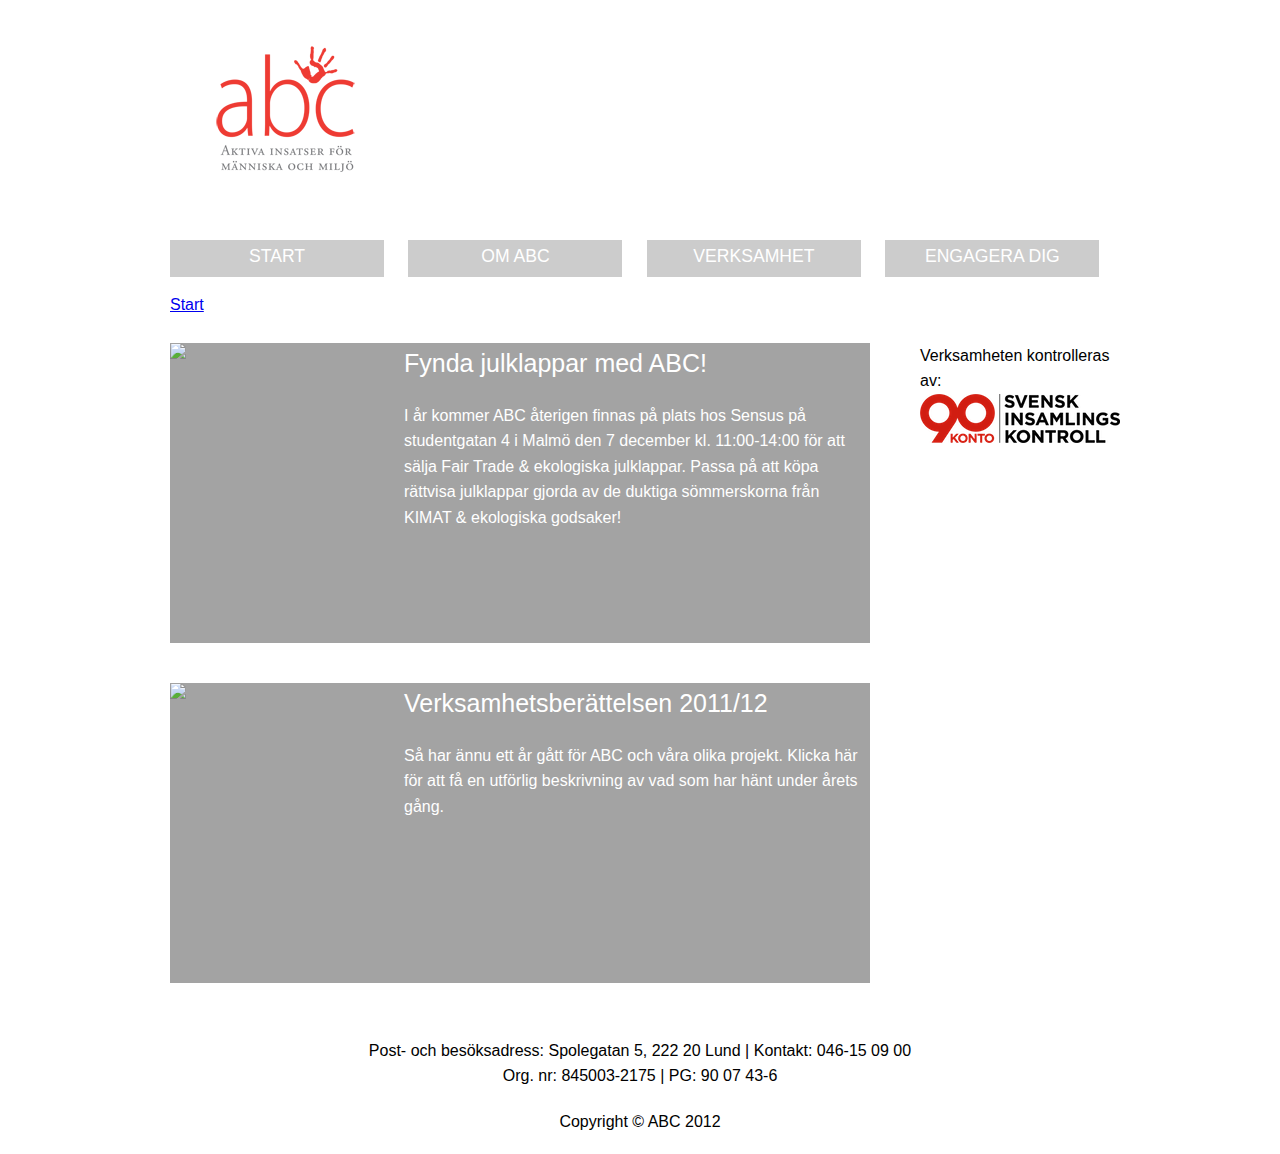
==== index.html @ 97d0c119 "Tvångssubmit.." ====
<!DOCTYPE html PUBLIC "-//W3C//DTD XHTML 1.0 Strict//EN" "http://www.w3.org/TR/xhtml1/DTD/xhtml1-strict.dtd">

<html xmlns="http://www.w3.org/1999/xhtml" dir="ltr" lang="sv-SE">
<head>
    <title>ABC Sweden</title>
    <link rel="stylesheet" type="text/css" media="screen"/>
    <link rel="stylesheet" href="css/reset.css" />
    <link rel="stylesheet" href="css/text.css" />
    <link rel="stylesheet" href="css/960_12_col.css" />
    <link rel="stylesheet" href="css/makeUp.css" />
    <meta http-equiv="Content-Type" content="text/html;charset=utf-8" />
</head>
<body>
    <div class="container_12" id="container">
        <div class="grid_12" id="header">
            <h1>
                <a href="#">
                    <img alt="ABCs logotyp" src="img/ABC_75.png" />
                </a>
            </h1>
        </div> <!-- End header -->

        <div class="grid_12" id="nav">
            <ul>
                <li><a href="index.html">Start</a></li>
                <li><a href="om_abc.html">Om ABC</a></li>
                <li><a href="#">Verksamhet</a></li>
                <li><a href="#">Engagera dig</a></li>
            </ul>
        </div> <!-- End Nav -->
        <div class="grid_12" id="breadcrumbs">
            <a href="index.html">Start</a>
        </div>

        <div class="grid_9" id="leftColumn">
            <h2>Nyheter</h2>
            <div class="news">
                <img src="http://lorempixel.com/g/214/300" alt="Random Picture"/>
                <h3>Fynda julklappar med ABC!</h3>
                <p>I år kommer ABC återigen finnas på plats hos Sensus på studentgatan 4 i Malmö den 7 december kl. 11:00-14:00 för att sälja Fair Trade &amp; ekologiska julklappar. Passa på att köpa rättvisa julklappar gjorda av de duktiga sömmerskorna från KIMAT &amp; ekologiska godsaker!</p>
            </div>
            <div class="news">
                <img src="http://lorempixel.com/g/214/300" alt="Random Picture" />                            
                <h3>Verksamhetsberättelsen 2011/12</h3>
                <p>Så har ännu ett år gått för ABC och våra olika projekt. Klicka här för att få en utförlig beskrivning av vad som har hänt under årets gång.</p>
            </div>
            <div class="clear"></div>
        </div>

        <div class="class_3" id="rightColumn">
            <div>Verksamheten kontrolleras av: <img src="img/90_konto_200.png" alt="Svensk Insamlingskontroll" /></div>
            <div></div>
            <div></div>
        </div>
        <div class="grid_12"  id="footer">
            <p>Post- och besöksadress: Spolegatan 5, 222 20 Lund | Kontakt: 046-15 09 00<br />
            Org. nr: 845003-2175 | PG: 90 07 43-6 </p>
            <p class="copyright">Copyright © ABC 2012</p>
        </div> <!-- End Footer -->

    </div> <!-- End container -->
</body>
</html>
---- css/text.css ----
/*
  960 Grid System ~ Text CSS.
  Learn more ~ http://960.gs/

  Licensed under GPL and MIT.
*/

/* `Basic HTML
----------------------------------------------------------------------------------------------------*/

body {
  font: 16px/1.6 verdana, sans-serif;

}

pre,
code {
  font-family: 'DejaVu Sans Mono', Menlo, Consolas, monospace;
}

hr {
  border: 0 #ccc solid;
  border-top-width: 1px;
  clear: both;
  height: 0;
}

/* `Headings
----------------------------------------------------------------------------------------------------*/
h1, h2, h3, h4, h5, h6{
  font-family: Arial, sans-serif;
  font-weight: normal;
}
.news h3, .news p{
  color: white;
}

h1 {
  font-size: 25px;
}

h2 {
  font-size: 23px;
}

h3 {
  font-size: 25px;
}

h4 {
  font-size: 19px;
}

h5 {
  font-size: 17px;
}

h6 {
  font-size: 15px;
}

/* `Spacing
----------------------------------------------------------------------------------------------------*/

ol {
  list-style: decimal;
}

ul {
  list-style: disc;
}

li {
  margin-left: 30px;
}

p,
dl,
hr,
h1,
h2,
h3,
h4,
h5,
h6,
ol,
ul,
pre,
table,
address,
fieldset,
figure {
  margin-bottom: 20px;
}

/*  breadcrums  */
#breadcrums a:link, #breadcrums a:link{
  font-family: Verdana, sans-serif;
  text-transform: uppercase;
  text-decoration: none;
  font-size: 0.8em;
  color: #AAA;
}

#breadcrums a:hover, #breadcrums a:active{
  text-decoration: underline;
}

/*  news  */
.news a:link, .news a:active{
  background-color: #333;
  font-style: italic;
  text-decoration: none;
  color: white;
}

.news a:link, .news a:active{


}
---- css/960_12_col.css ----
/*
  960 Grid System ~ Core CSS.
  Learn more ~ http://960.gs/

  Licensed under GPL and MIT.
*/

/*
  Forces backgrounds to span full width,
  even if there is horizontal scrolling.
  Increase this if your layout is wider.

  Note: IE6 works fine without this fix.
*/

body {
  min-width: 960px;
}

/* `Container
----------------------------------------------------------------------------------------------------*/

.container_12 {
  margin-left: auto;
  margin-right: auto;
  width: 960px;

}

/* `Grid >> Global
----------------------------------------------------------------------------------------------------*/

.grid_1,
.grid_2,
.grid_3,
.grid_4,
.grid_5,
.grid_6,
.grid_7,
.grid_8,
.grid_9,
.grid_10,
.grid_11,
.grid_12 {
  display: inline;
  float: left;
  margin-left: 10px;
  margin-right: 10px;
}

.push_1, .pull_1,
.push_2, .pull_2,
.push_3, .pull_3,
.push_4, .pull_4,
.push_5, .pull_5,
.push_6, .pull_6,
.push_7, .pull_7,
.push_8, .pull_8,
.push_9, .pull_9,
.push_10, .pull_10,
.push_11, .pull_11 {
  position: relative;
}

/* `Grid >> Children (Alpha ~ First, Omega ~ Last)
----------------------------------------------------------------------------------------------------*/

.alpha {
  margin-left: 0;
}

.omega {
  margin-right: 0;
}

/* `Grid >> 12 Columns
----------------------------------------------------------------------------------------------------*/

.container_12 .grid_1 {
  width: 60px;
}

.container_12 .grid_2 {
  width: 140px;
}

.container_12 .grid_3 {
  width: 220px;
}

.container_12 .grid_4 {
  width: 300px;
}

.container_12 .grid_5 {
  width: 380px;
}

.container_12 .grid_6 {
  width: 460px;
}

.container_12 .grid_7 {
  width: 540px;
}

.container_12 .grid_8 {
  width: 620px;
}

.container_12 .grid_9 {
  width: 700px;
}

.container_12 .grid_10 {
  width: 780px;
}

.container_12 .grid_11 {
  width: 860px;
}

.container_12 .grid_12 {
  width: 940px;
}

/* `Prefix Extra Space >> 12 Columns
----------------------------------------------------------------------------------------------------*/

.container_12 .prefix_1 {
  padding-left: 80px;
}

.container_12 .prefix_2 {
  padding-left: 160px;
}

.container_12 .prefix_3 {
  padding-left: 240px;
}

.container_12 .prefix_4 {
  padding-left: 320px;
}

.container_12 .prefix_5 {
  padding-left: 400px;
}

.container_12 .prefix_6 {
  padding-left: 480px;
}

.container_12 .prefix_7 {
  padding-left: 560px;
}

.container_12 .prefix_8 {
  padding-left: 640px;
}

.container_12 .prefix_9 {
  padding-left: 720px;
}

.container_12 .prefix_10 {
  padding-left: 800px;
}

.container_12 .prefix_11 {
  padding-left: 880px;
}

/* `Suffix Extra Space >> 12 Columns
----------------------------------------------------------------------------------------------------*/

.container_12 .suffix_1 {
  padding-right: 80px;
}

.container_12 .suffix_2 {
  padding-right: 160px;
}

.container_12 .suffix_3 {
  padding-right: 240px;
}

.container_12 .suffix_4 {
  padding-right: 320px;
}

.container_12 .suffix_5 {
  padding-right: 400px;
}

.container_12 .suffix_6 {
  padding-right: 480px;
}

.container_12 .suffix_7 {
  padding-right: 560px;
}

.container_12 .suffix_8 {
  padding-right: 640px;
}

.container_12 .suffix_9 {
  padding-right: 720px;
}

.container_12 .suffix_10 {
  padding-right: 800px;
}

.container_12 .suffix_11 {
  padding-right: 880px;
}

/* `Push Space >> 12 Columns
----------------------------------------------------------------------------------------------------*/

.container_12 .push_1 {
  left: 80px;
}

.container_12 .push_2 {
  left: 160px;
}

.container_12 .push_3 {
  left: 240px;
}

.container_12 .push_4 {
  left: 320px;
}

.container_12 .push_5 {
  left: 400px;
}

.container_12 .push_6 {
  left: 480px;
}

.container_12 .push_7 {
  left: 560px;
}

.container_12 .push_8 {
  left: 640px;
}

.container_12 .push_9 {
  left: 720px;
}

.container_12 .push_10 {
  left: 800px;
}

.container_12 .push_11 {
  left: 880px;
}

/* `Pull Space >> 12 Columns
----------------------------------------------------------------------------------------------------*/

.container_12 .pull_1 {
  left: -80px;
}

.container_12 .pull_2 {
  left: -160px;
}

.container_12 .pull_3 {
  left: -240px;
}

.container_12 .pull_4 {
  left: -320px;
}

.container_12 .pull_5 {
  left: -400px;
}

.container_12 .pull_6 {
  left: -480px;
}

.container_12 .pull_7 {
  left: -560px;
}

.container_12 .pull_8 {
  left: -640px;
}

.container_12 .pull_9 {
  left: -720px;
}

.container_12 .pull_10 {
  left: -800px;
}

.container_12 .pull_11 {
  left: -880px;
}

/* `Clear Floated Elements
----------------------------------------------------------------------------------------------------*/

/* http://sonspring.com/journal/clearing-floats */

.clear {
  clear: both;
  display: block;
  overflow: hidden;
  visibility: hidden;
  width: 0;
  height: 0;
}

/* http://www.yuiblog.com/blog/2010/09/27/clearfix-reloaded-overflowhidden-demystified */

.clearfix:before,
.clearfix:after,
.container_12:before,
.container_12:after {
  content: '.';
  display: block;
  overflow: hidden;
  visibility: hidden;
  font-size: 0;
  line-height: 0;
  width: 0;
  height: 0;
}

.clearfix:after,
.container_12:after {
  clear: both;
}

/*
  The following zoom:1 rule is specifically for IE6 + IE7.
  Move to separate stylesheet if invalid CSS is a problem.
*/

.clearfix,
.container_12 {
  zoom: 1;
}
---- css/makeUp.css ----
/*

	Informania

*/

#container, #header, #content, #nav, #breadcrums, #leftColumn, #rightColumn, #footer{
	/*border: 1px dashed gray;*/
}

/*	Header	*/

#header h1 a img{
	height: 180px;
	margin: 20px;
}
/*	Navigation	*/

#nav ul{
	margin: 0;
	padding: 0;
}

#nav ul li{
	display: inline-block;
	margin: 0;
	width: 214px;
	margin: 0 10px;
	text-align: center;
}

#nav ul li:first-of-type{
	margin: 0 10px 0 0;
}

#nav ul li:last-of-type{
	margin: 0 0 0 10px;
}

#nav ul li a{
	font-family: Helvetica, Arial, sans-serif;
	display: block;
	height: 30px;
	color: white;
	text-decoration: none;
	text-transform: uppercase;
	font-size: 1.1em;
	line-height: 1.1em;
	padding: 7px 0 0 0;
}

#nav ul li a:link, #nav ul li a:visited{
	background-color: #CCC;
}

#nav ul li a:hover, #nav ul li a:active{
	background-color: #AAA;
}

/*  Breadcrumbs     */
div#breadcrumbs {
    margin: 15px 0 25px 0;
    padding-left: 10px;
}
/*	News	*/
#leftColumn h2{
	display: none;
}

.news{
	background-color: #a3a3a3;
	height: 300px;
	margin: 0 0 40px 0;
}

.news img{
	display: block;
	height: 100%;
	width: 214px;
	float: left;
	margin: 0 20px 0 0;
}

.clear{
	clear: both;
}

/*	right column	*/
#rightColumn{
	float:right;
}
#rightColumn div{
/*	background-color: #E6E6E6; */
	width: 200px;
	height: 150px;
	margin: 0 0 10px 0;
}
    div#nitti {
        height: 51px;
    }
        #nitti img {
            width: 100%;
        }

    div#contact {
        height: 210px;
        font-size: 15px;
    }
        div#contact h3 {
            margin-bottom: 5px;
        }

    span#rightLinks div {
        height: 70px;
        text-align: center;
        font-size: 22px;
    }


/*  Footer      */
div#footer {
    text-align: center;
    margin-top: 15px;
}
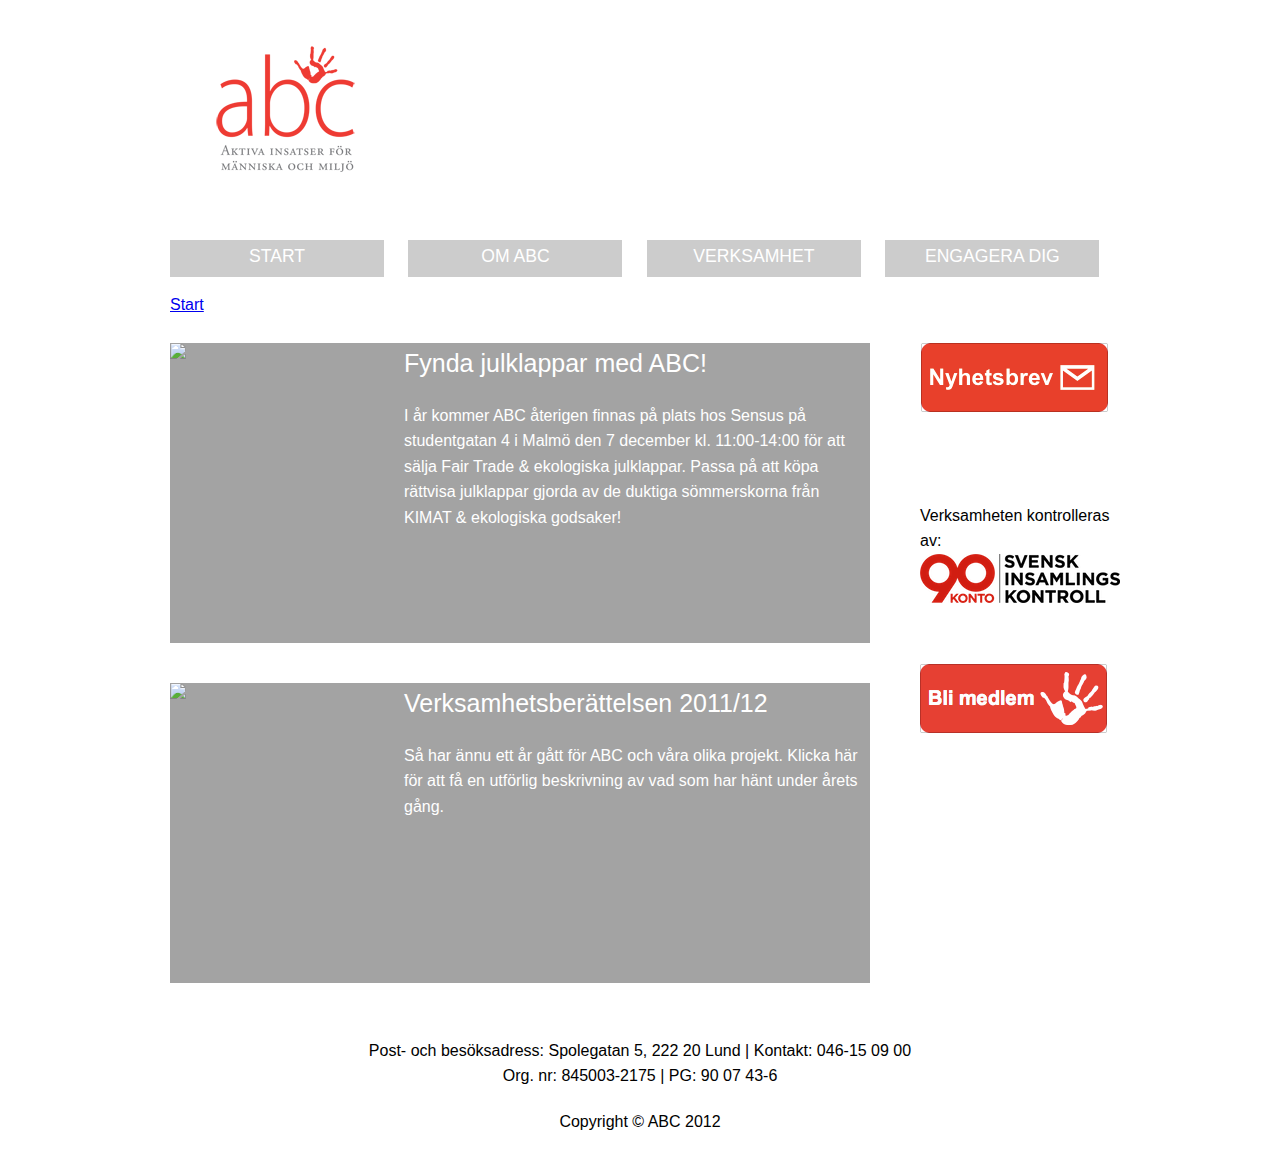
==== commit b5e5833e: "Added: Nyhetsbrev and Bli medlem spots." ====
--- a/index.html
+++ b/index.html
@@ -49,9 +49,9 @@
         </div>
 
         <div class="class_3" id="rightColumn">
+            <div><img src="img/nyhetsbrev.png" alt="Nyhetsbrev" /></div>
             <div>Verksamheten kontrolleras av: <img src="img/90_konto_200.png" alt="Svensk Insamlingskontroll" /></div>
-            <div></div>
-            <div></div>
+            <div><img src="img/bliMedlem.png" alt="Bli medlem!" /></div>
         </div>
         <div class="grid_12"  id="footer">
             <p>Post- och besöksadress: Spolegatan 5, 222 20 Lund | Kontakt: 046-15 09 00<br />
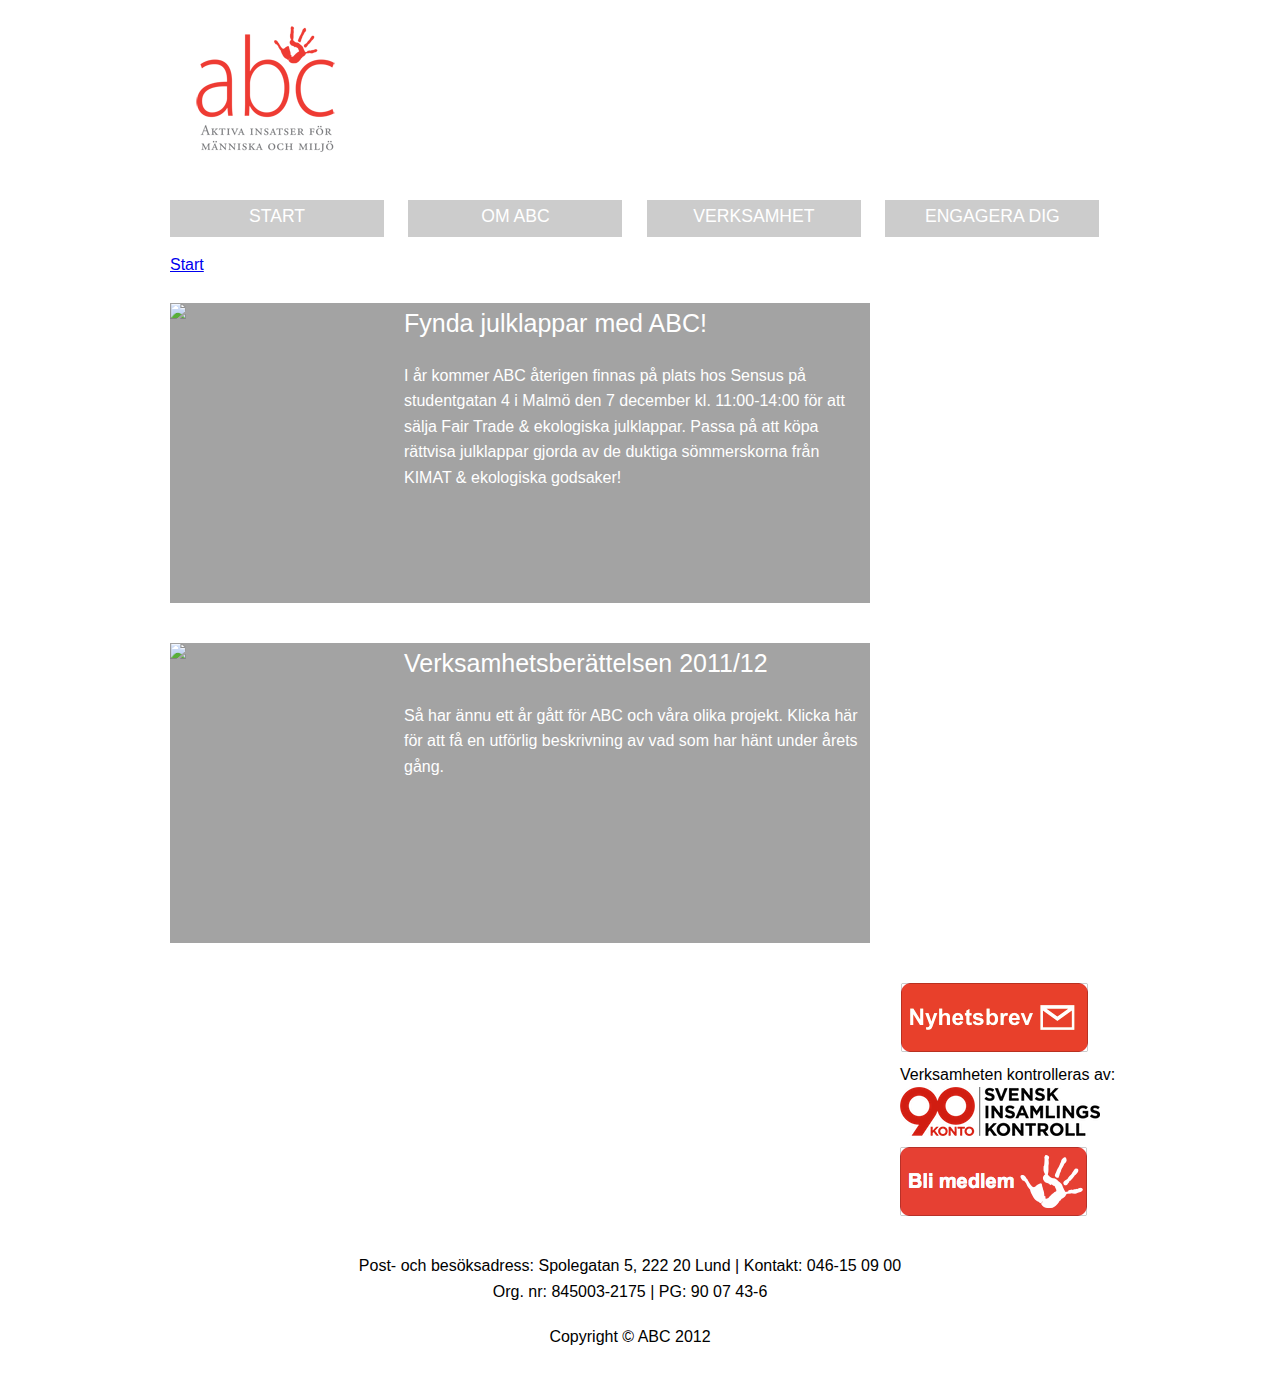
==== commit 55e93653: "Fix: width and gutter for rightColumn" ====
--- a/index.html
+++ b/index.html
@@ -25,7 +25,7 @@
             <ul>
                 <li><a href="index.html">Start</a></li>
                 <li><a href="om_abc.html">Om ABC</a></li>
-                <li><a href="#">Verksamhet</a></li>
+                <li><a href="verksamhet.html">Verksamhet</a></li>
                 <li><a href="#">Engagera dig</a></li>
             </ul>
         </div> <!-- End Nav -->
@@ -49,6 +49,7 @@
         </div>
 
         <div class="class_3" id="rightColumn">
+        <div class="grid_3" id="rightColumn">
             <div><img src="img/nyhetsbrev.png" alt="Nyhetsbrev" /></div>
             <div>Verksamheten kontrolleras av: <img src="img/90_konto_200.png" alt="Svensk Insamlingskontroll" /></div>
             <div><img src="img/bliMedlem.png" alt="Bli medlem!" /></div>
--- a/css/makeUp.css
+++ b/css/makeUp.css
@@ -12,7 +12,6 @@
 
 #header h1 a img{
 	height: 180px;
-	margin: 20px;
 }
 /*	Navigation	*/
 
@@ -90,9 +89,6 @@
 	float:right;
 }
 #rightColumn div{
-/*	background-color: #E6E6E6; */
-	width: 200px;
-	height: 150px;
 	margin: 0 0 10px 0;
 }
     div#nitti {
@@ -116,6 +112,17 @@
         font-size: 22px;
     }
 
+   #rightColumn #cal .calEntry{
+   	background-color: #333;
+   	height: 30px;
+   }
+
+/*	sponsors	*/
+#sponsors {
+	background-color: #333;
+	height: 200px;
+}
+
 
 /*  Footer      */
 div#footer {
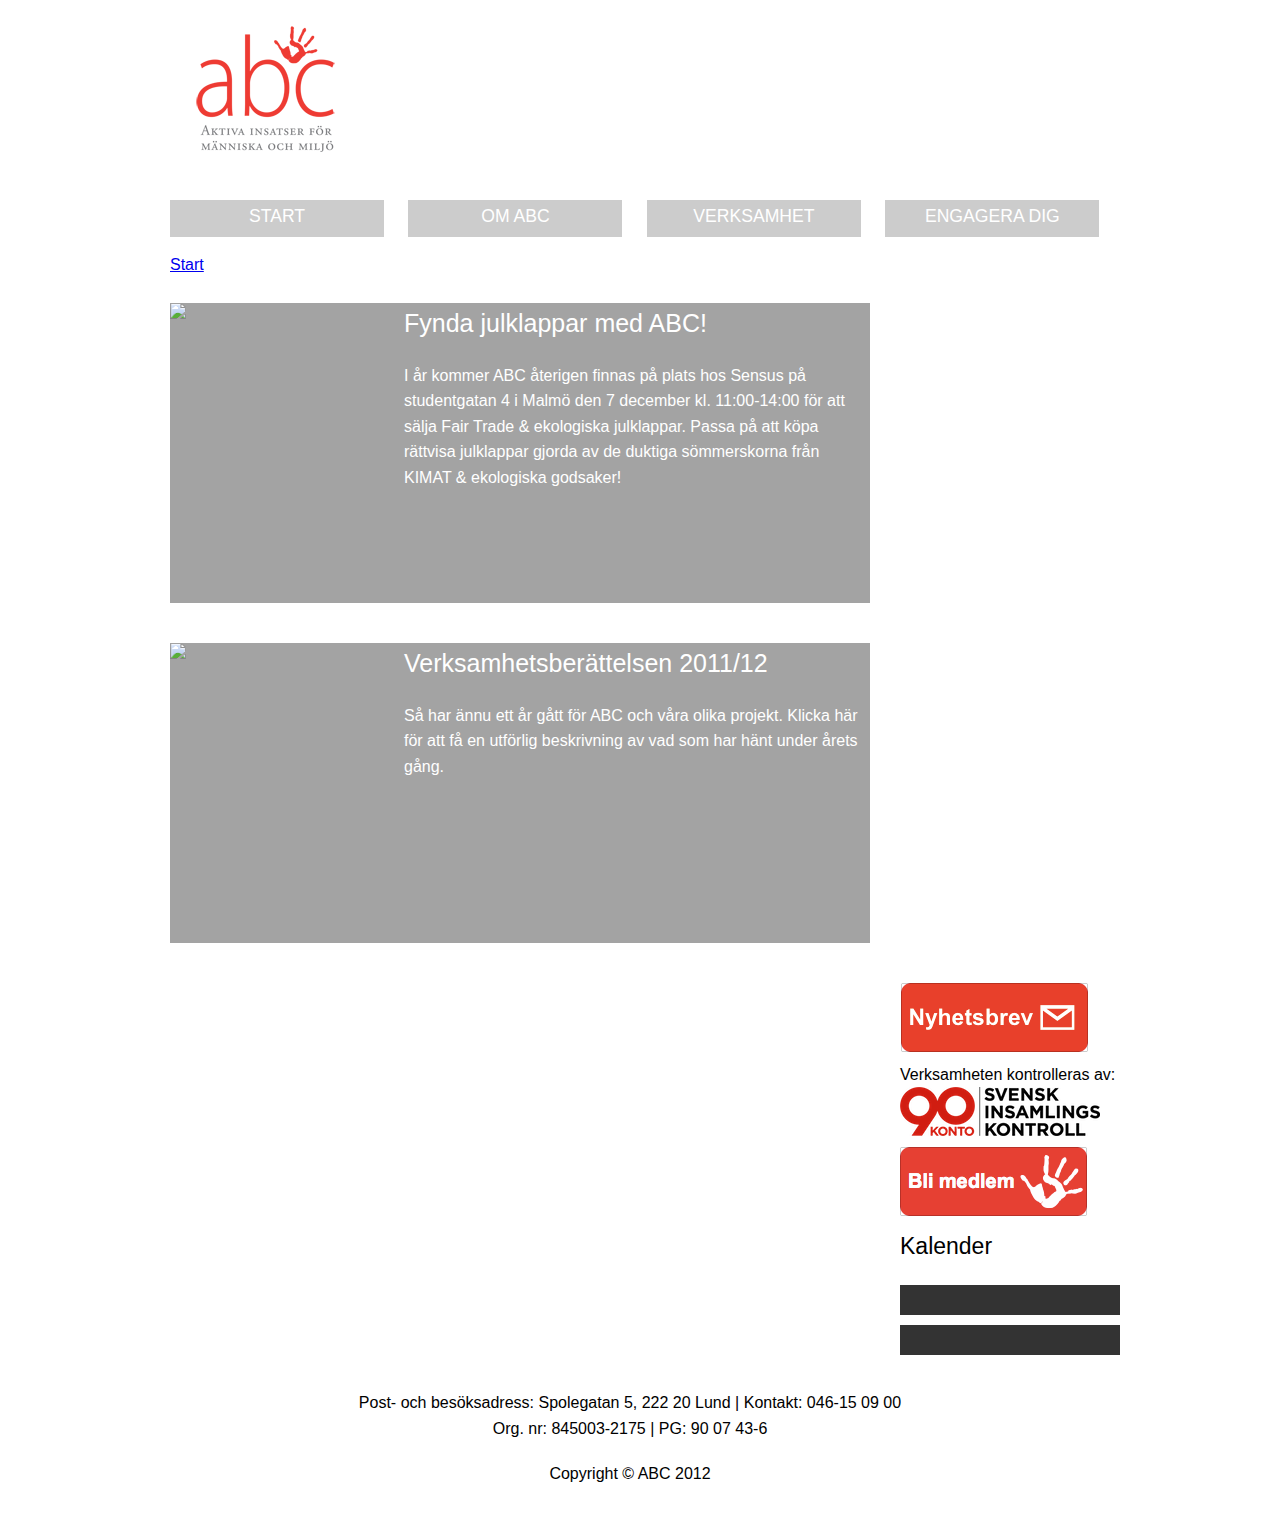
==== commit 2addf038: "Added: Calendar" ====
--- a/index.html
+++ b/index.html
@@ -53,6 +53,11 @@
             <div><img src="img/nyhetsbrev.png" alt="Nyhetsbrev" /></div>
             <div>Verksamheten kontrolleras av: <img src="img/90_konto_200.png" alt="Svensk Insamlingskontroll" /></div>
             <div><img src="img/bliMedlem.png" alt="Bli medlem!" /></div>
+            <div id="cal">
+                <h2>Kalender</h2>
+                <div class="calEntry"></div>
+                <div class="calEntry"></div>
+            </div>
         </div>
         <div class="grid_12"  id="footer">
             <p>Post- och besöksadress: Spolegatan 5, 222 20 Lund | Kontakt: 046-15 09 00<br />
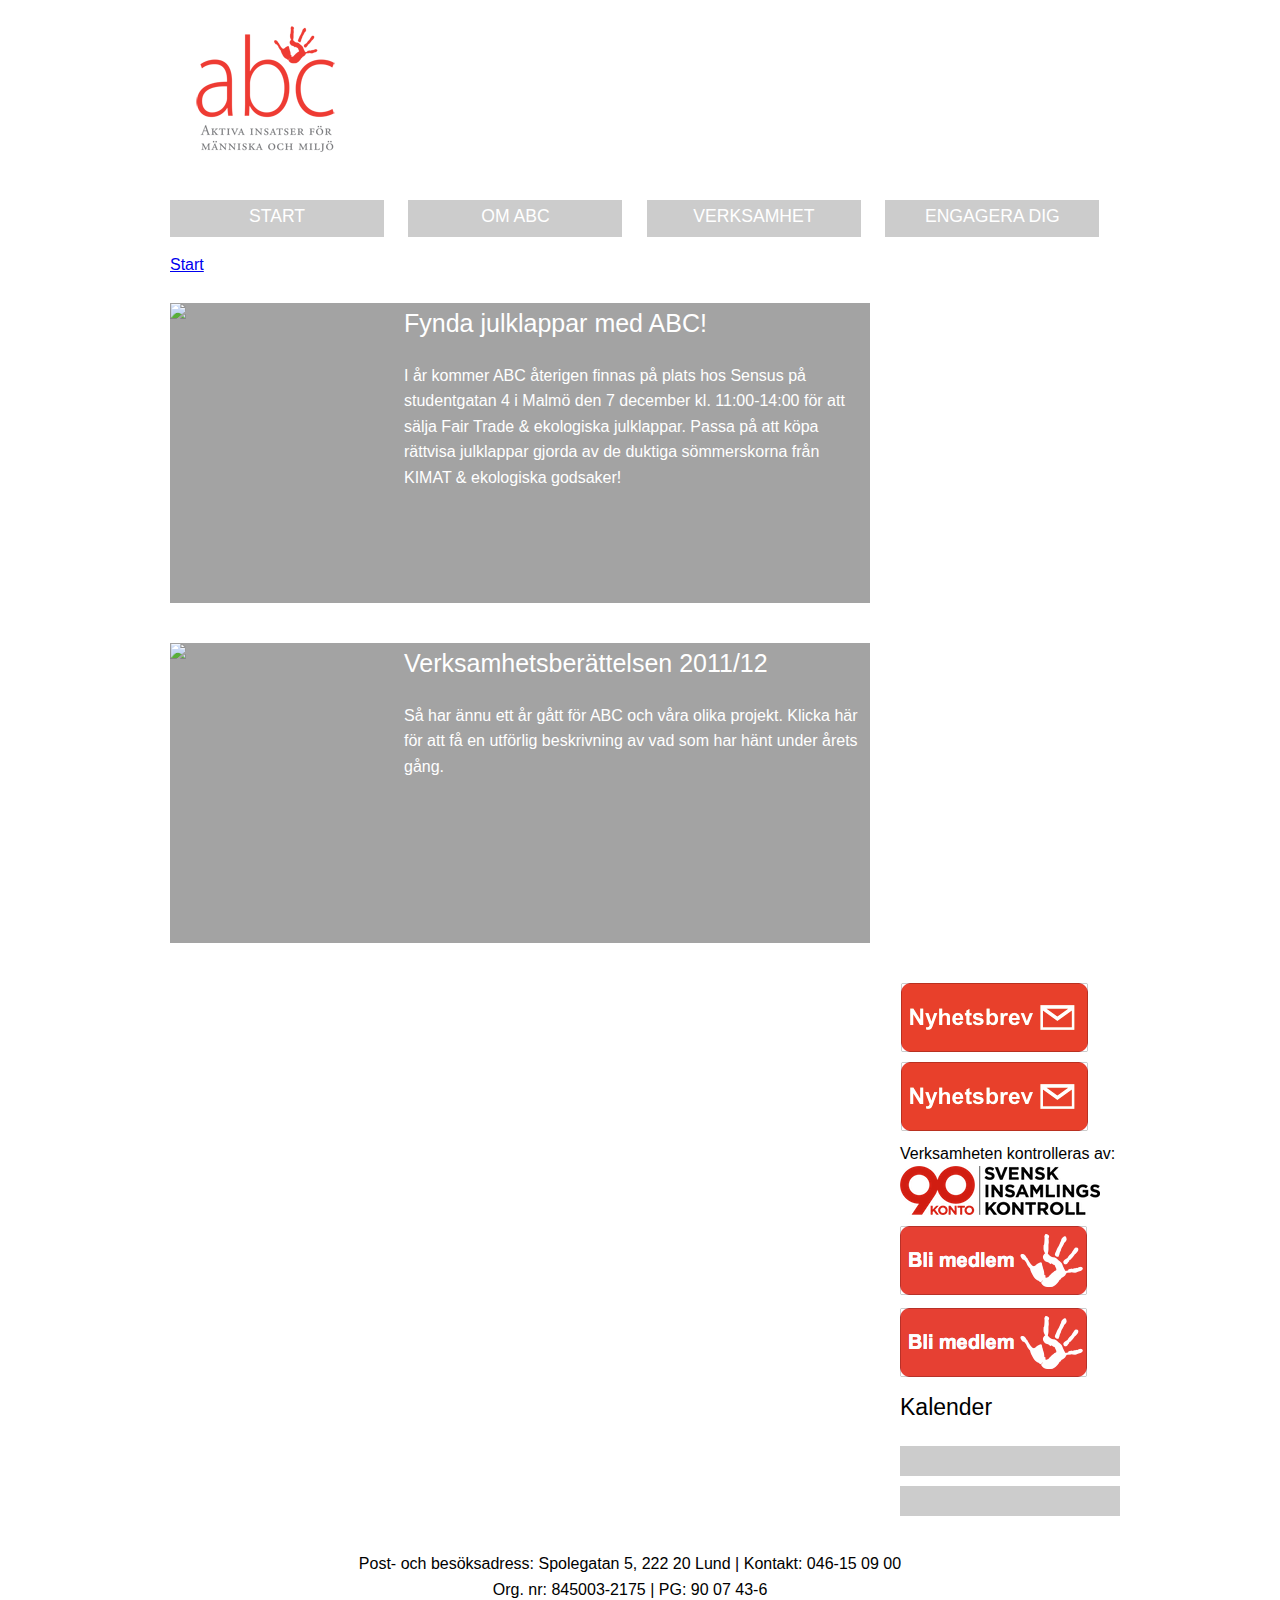
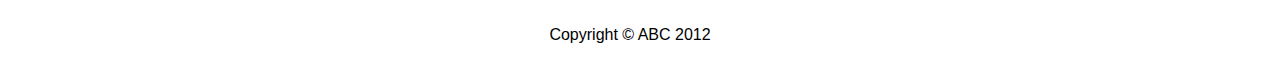
==== commit 36de8c42: "FIX: link to HOME, nyhetsbrev and bli medlem." ====
--- a/index.html
+++ b/index.html
@@ -16,6 +16,7 @@
         <div class="grid_12" id="header">
             <h1>
                 <a href="#">
+                <a href="/index.html">
                     <img alt="ABCs logotyp" src="img/ABC_75.png" />
                 </a>
             </h1>
@@ -51,8 +52,10 @@
         <div class="class_3" id="rightColumn">
         <div class="grid_3" id="rightColumn">
             <div><img src="img/nyhetsbrev.png" alt="Nyhetsbrev" /></div>
+            <div><a href="#"><img src="img/nyhetsbrev.png" alt="Nyhetsbrev" /></a></div>
             <div>Verksamheten kontrolleras av: <img src="img/90_konto_200.png" alt="Svensk Insamlingskontroll" /></div>
             <div><img src="img/bliMedlem.png" alt="Bli medlem!" /></div>
+            <div><a href="#"><img src="img/bliMedlem.png" alt="Bli medlem!" /></a></div>
             <div id="cal">
                 <h2>Kalender</h2>
                 <div class="calEntry"></div>
--- a/css/makeUp.css
+++ b/css/makeUp.css
@@ -20,41 +20,41 @@
 	padding: 0;
 }
 
-#nav ul li{
-	display: inline-block;
-	margin: 0;
-	width: 214px;
-	margin: 0 10px;
-	text-align: center;
-}
+	#nav ul li{
+		display: inline-block;
+		margin: 0;
+		width: 214px;
+		margin: 0 10px;
+		text-align: center;
+	}
 
-#nav ul li:first-of-type{
-	margin: 0 10px 0 0;
-}
+	#nav ul li:first-of-type{
+		margin: 0 10px 0 0;
+	}
 
-#nav ul li:last-of-type{
-	margin: 0 0 0 10px;
-}
+	#nav ul li:last-of-type{
+		margin: 0 0 0 10px;
+	}
 
-#nav ul li a{
-	font-family: Helvetica, Arial, sans-serif;
-	display: block;
-	height: 30px;
-	color: white;
-	text-decoration: none;
-	text-transform: uppercase;
-	font-size: 1.1em;
-	line-height: 1.1em;
-	padding: 7px 0 0 0;
-}
+		#nav ul li a{
+			font-family: Helvetica, Arial, sans-serif;
+			display: block;
+			height: 30px;
+			color: white;
+			text-decoration: none;
+			text-transform: uppercase;
+			font-size: 1.1em;
+			line-height: 1.1em;
+			padding: 7px 0 0 0;
+		}
 
-#nav ul li a:link, #nav ul li a:visited{
-	background-color: #CCC;
-}
+		#nav ul li a:link, #nav ul li a:visited{
+			background-color: #CCC;
+		}
 
-#nav ul li a:hover, #nav ul li a:active{
-	background-color: #AAA;
-}
+		#nav ul li a:hover, #nav ul li a:active{
+			background-color: #AAA;
+		}
 
 /*  Breadcrumbs     */
 div#breadcrumbs {
@@ -92,7 +92,6 @@
 	margin: 0 0 10px 0;
 }
     div#nitti {
-        height: 51px;
     }
         #nitti img {
             width: 100%;
@@ -113,14 +112,18 @@
     }
 
    #rightColumn #cal .calEntry{
-   	background-color: #333;
+   	background-color: #CCC;
    	height: 30px;
    }
 
 /*	sponsors	*/
 #sponsors {
-	background-color: #333;
+	background-color: #CCC;
 	height: 200px;
+}
+
+#sponsors ul li{
+	display: inline-block;
 }
 
 
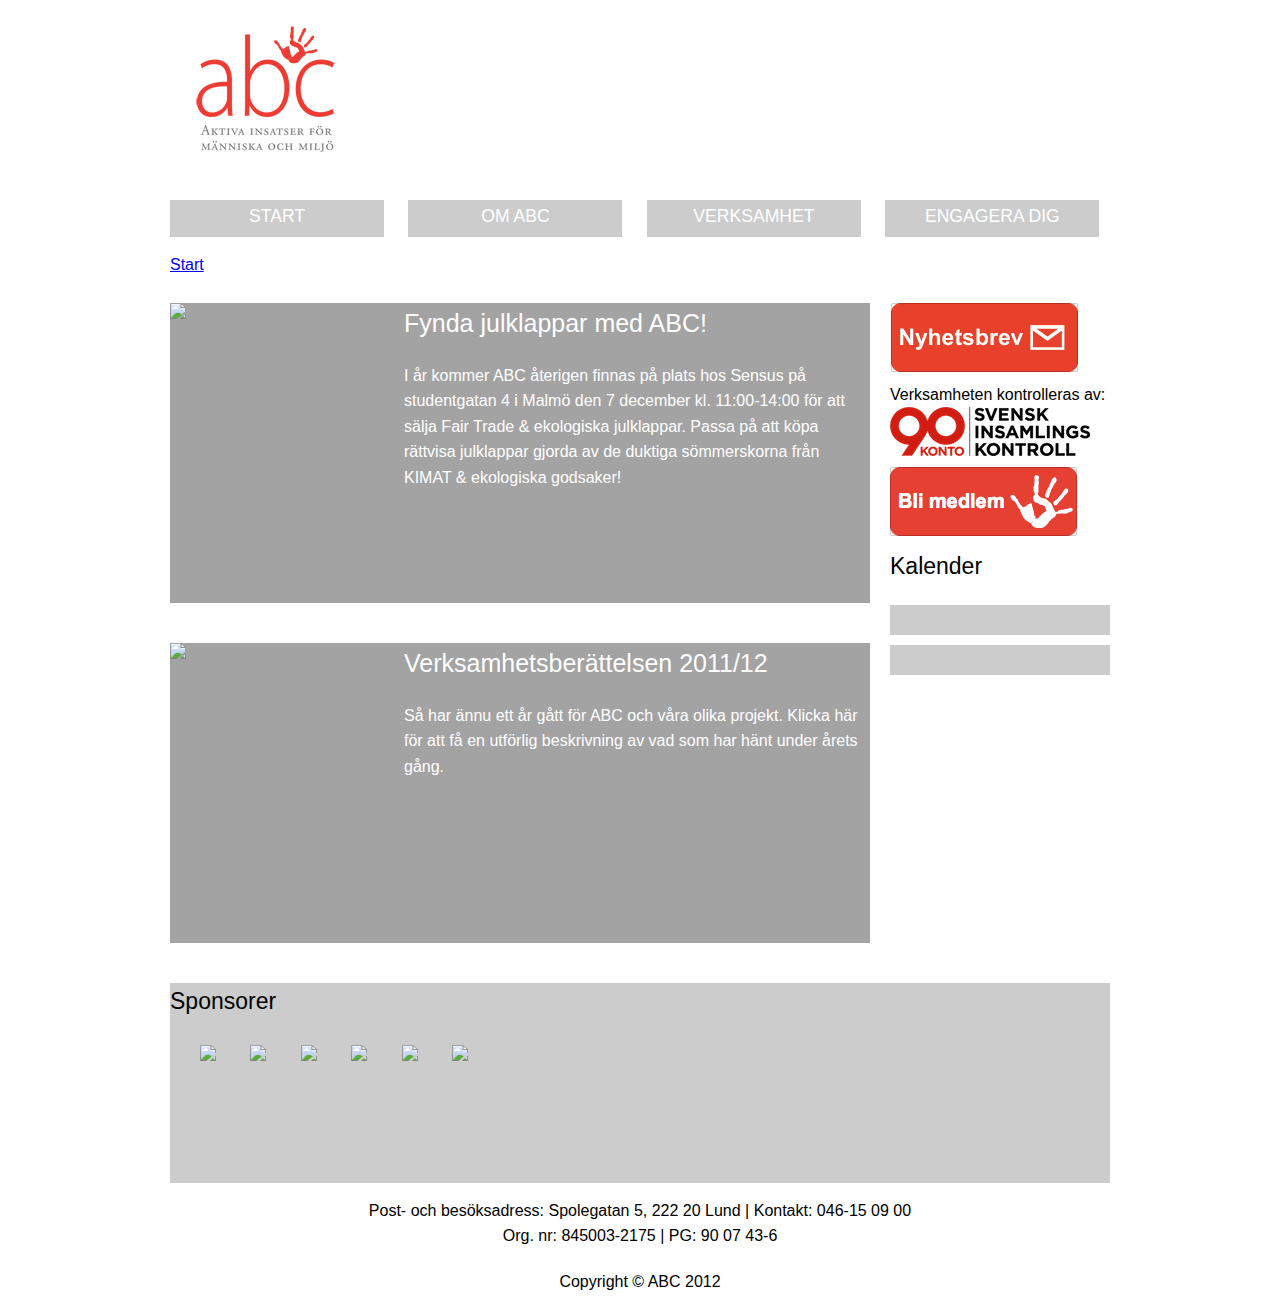
==== commit b6d7e8c3: "ADD: sponsors" ====
--- a/index.html
+++ b/index.html
@@ -15,7 +15,6 @@
     <div class="container_12" id="container">
         <div class="grid_12" id="header">
             <h1>
-                <a href="#">
                 <a href="/index.html">
                     <img alt="ABCs logotyp" src="img/ABC_75.png" />
                 </a>
@@ -49,12 +48,9 @@
             <div class="clear"></div>
         </div>
 
-        <div class="class_3" id="rightColumn">
         <div class="grid_3" id="rightColumn">
-            <div><img src="img/nyhetsbrev.png" alt="Nyhetsbrev" /></div>
             <div><a href="#"><img src="img/nyhetsbrev.png" alt="Nyhetsbrev" /></a></div>
             <div>Verksamheten kontrolleras av: <img src="img/90_konto_200.png" alt="Svensk Insamlingskontroll" /></div>
-            <div><img src="img/bliMedlem.png" alt="Bli medlem!" /></div>
             <div><a href="#"><img src="img/bliMedlem.png" alt="Bli medlem!" /></a></div>
             <div id="cal">
                 <h2>Kalender</h2>
@@ -62,7 +58,20 @@
                 <div class="calEntry"></div>
             </div>
         </div>
+
+        <div class="grid_12" id="sponsors">
+            <h2>Sponsorer</h2>
+            <ul>
+                <li><img src="http://lorempixel.com/g/100/100" alt="Random Picture"/></li>
+                <li><img src="http://lorempixel.com/g/100/100" alt="Random Picture"/></li>
+                <li><img src="http://lorempixel.com/g/100/100" alt="Random Picture"/></li>
+                <li><img src="http://lorempixel.com/g/100/100" alt="Random Picture"/></li>
+                <li><img src="http://lorempixel.com/g/100/100" alt="Random Picture"/></li>
+                <li><img src="http://lorempixel.com/g/100/100" alt="Random Picture"/></li>
+            </ul>
+        </div>
         <div class="grid_12"  id="footer">
+
             <p>Post- och besöksadress: Spolegatan 5, 222 20 Lund | Kontakt: 046-15 09 00<br />
             Org. nr: 845003-2175 | PG: 90 07 43-6 </p>
             <p class="copyright">Copyright © ABC 2012</p>
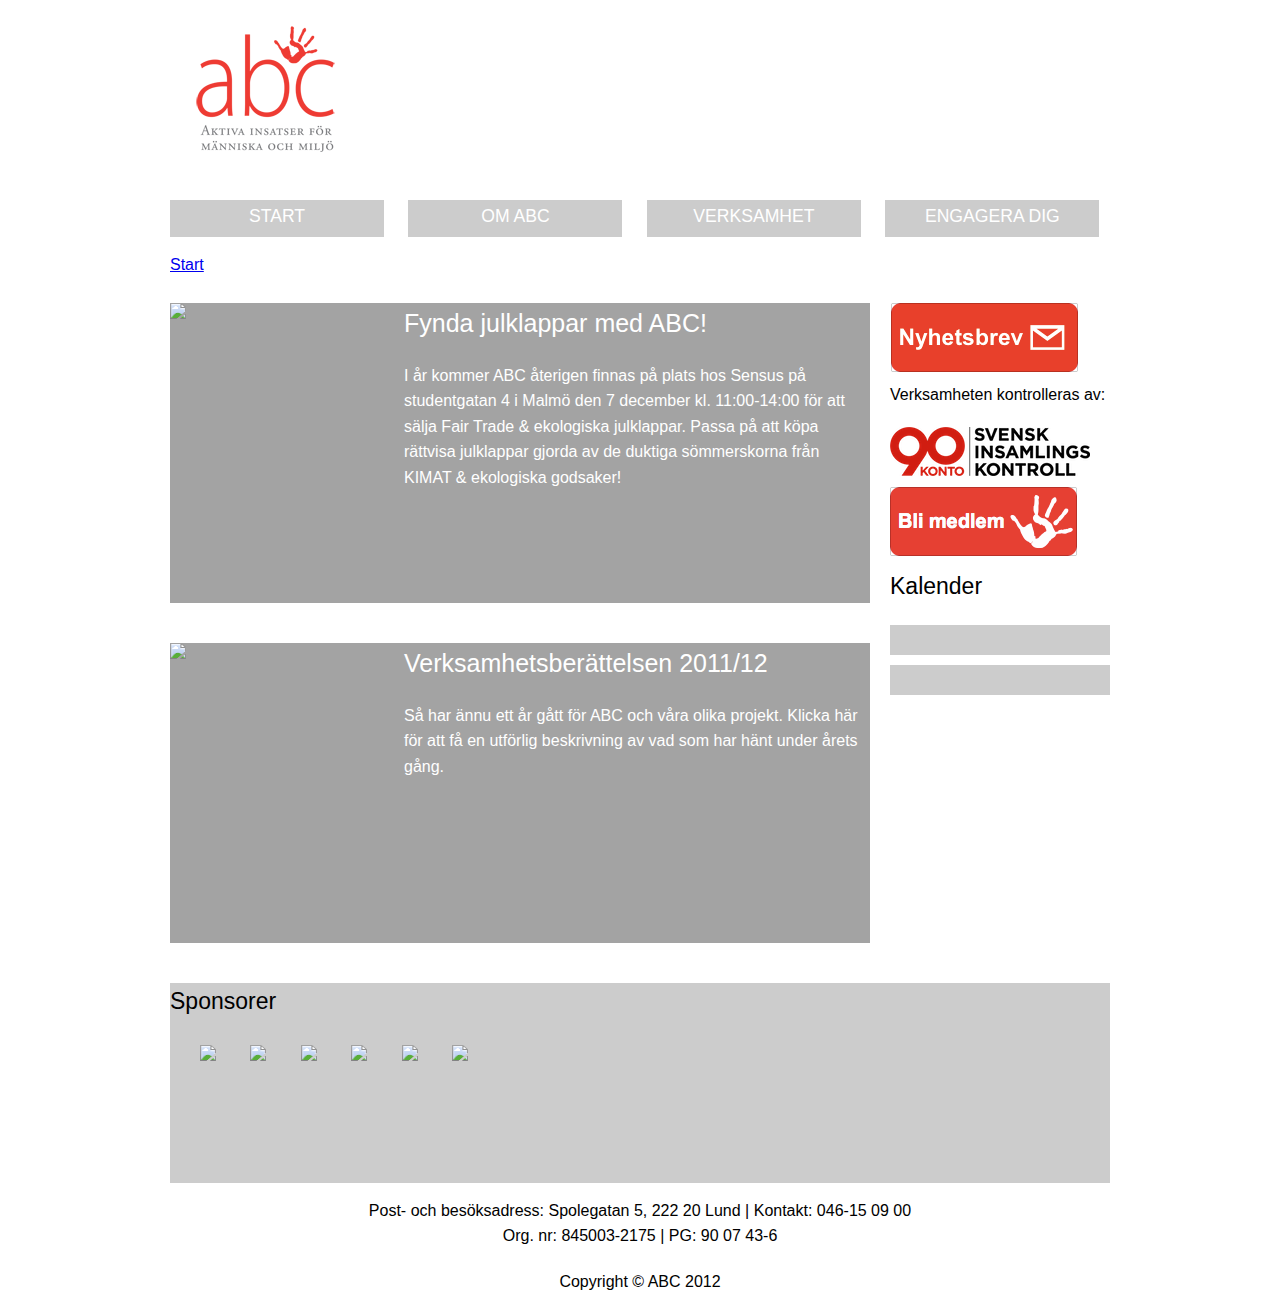
==== commit ac8fb556: "CHANGE: abstract lorempixel images." ====
--- a/index.html
+++ b/index.html
@@ -26,7 +26,7 @@
                 <li><a href="index.html">Start</a></li>
                 <li><a href="om_abc.html">Om ABC</a></li>
                 <li><a href="verksamhet.html">Verksamhet</a></li>
-                <li><a href="#">Engagera dig</a></li>
+                <li><a href="engageraDig.html">Engagera dig</a></li>
             </ul>
         </div> <!-- End Nav -->
         <div class="grid_12" id="breadcrumbs">
@@ -36,12 +36,12 @@
         <div class="grid_9" id="leftColumn">
             <h2>Nyheter</h2>
             <div class="news">
-                <img src="http://lorempixel.com/g/214/300" alt="Random Picture"/>
+                <img src="http://lorempixel.com/g/214/300/abstract" alt="Random Picture"/>
                 <h3>Fynda julklappar med ABC!</h3>
                 <p>I år kommer ABC återigen finnas på plats hos Sensus på studentgatan 4 i Malmö den 7 december kl. 11:00-14:00 för att sälja Fair Trade &amp; ekologiska julklappar. Passa på att köpa rättvisa julklappar gjorda av de duktiga sömmerskorna från KIMAT &amp; ekologiska godsaker!</p>
             </div>
             <div class="news">
-                <img src="http://lorempixel.com/g/214/300" alt="Random Picture" />                            
+                <img src="http://lorempixel.com/g/214/300/abstract" alt="Random Picture" />                            
                 <h3>Verksamhetsberättelsen 2011/12</h3>
                 <p>Så har ännu ett år gått för ABC och våra olika projekt. Klicka här för att få en utförlig beskrivning av vad som har hänt under årets gång.</p>
             </div>
@@ -50,7 +50,7 @@
 
         <div class="grid_3" id="rightColumn">
             <div><a href="#"><img src="img/nyhetsbrev.png" alt="Nyhetsbrev" /></a></div>
-            <div>Verksamheten kontrolleras av: <img src="img/90_konto_200.png" alt="Svensk Insamlingskontroll" /></div>
+            <div><p>Verksamheten kontrolleras av: </p><img src="img/90_konto_200.png" alt="Svensk Insamlingskontroll" /></div>
             <div><a href="#"><img src="img/bliMedlem.png" alt="Bli medlem!" /></a></div>
             <div id="cal">
                 <h2>Kalender</h2>
@@ -62,12 +62,12 @@
         <div class="grid_12" id="sponsors">
             <h2>Sponsorer</h2>
             <ul>
-                <li><img src="http://lorempixel.com/g/100/100" alt="Random Picture"/></li>
-                <li><img src="http://lorempixel.com/g/100/100" alt="Random Picture"/></li>
-                <li><img src="http://lorempixel.com/g/100/100" alt="Random Picture"/></li>
-                <li><img src="http://lorempixel.com/g/100/100" alt="Random Picture"/></li>
-                <li><img src="http://lorempixel.com/g/100/100" alt="Random Picture"/></li>
-                <li><img src="http://lorempixel.com/g/100/100" alt="Random Picture"/></li>
+                <li><img src="http://lorempixel.com/g/100/100/abstract" alt="Random Picture"/></li>
+                <li><img src="http://lorempixel.com/g/100/100/abstract" alt="Random Picture"/></li>
+                <li><img src="http://lorempixel.com/g/100/100/abstract" alt="Random Picture"/></li>
+                <li><img src="http://lorempixel.com/g/100/100/abstract" alt="Random Picture"/></li>
+                <li><img src="http://lorempixel.com/g/100/100/abstract" alt="Random Picture"/></li>
+                <li><img src="http://lorempixel.com/g/100/100/abstract" alt="Random Picture"/></li>
             </ul>
         </div>
         <div class="grid_12"  id="footer">
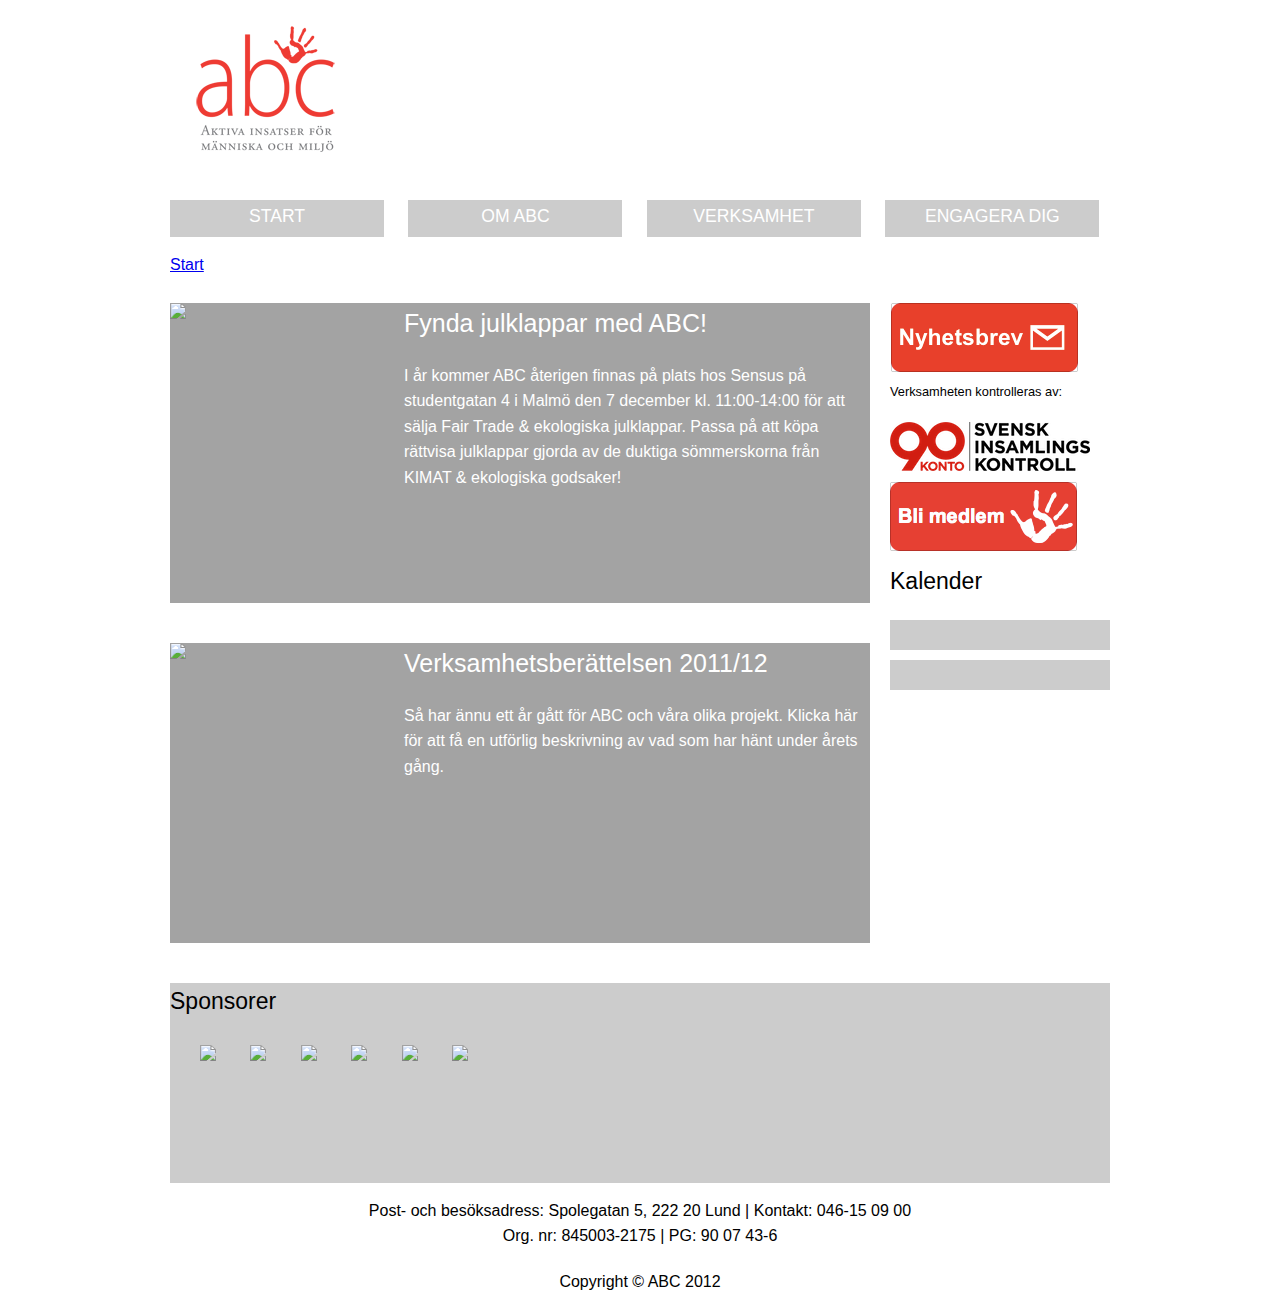
==== commit f1ccbd47: "DELETED: h2" ====
--- a/index.html
+++ b/index.html
@@ -15,7 +15,7 @@
     <div class="container_12" id="container">
         <div class="grid_12" id="header">
             <h1>
-                <a href="/index.html">
+                <a href="index.html">
                     <img alt="ABCs logotyp" src="img/ABC_75.png" />
                 </a>
             </h1>
@@ -34,7 +34,6 @@
         </div>
 
         <div class="grid_9" id="leftColumn">
-            <h2>Nyheter</h2>
             <div class="news">
                 <img src="http://lorempixel.com/g/214/300/abstract" alt="Random Picture"/>
                 <h3>Fynda julklappar med ABC!</h3>
--- a/css/makeUp.css
+++ b/css/makeUp.css
@@ -61,10 +61,31 @@
     margin: 15px 0 25px 0;
     padding-left: 10px;
 }
+
+/*	Left Column 	*/
+#banner{
+	height: 30px;
+	padding: 20px;
+
+	margin: 0 0 20px 0;
+
+	background-color: #ccc;
+	text-align: center;
+
+	color: white;
+}
+
+#banner h3{
+	padding: 0;
+	margin: 0;
+
+	line-height: 1.2em;
+}
 /*	News	*/
 #leftColumn h2{
-	display: none;
+/*	display: none; */
 }
+
 
 .news{
 	background-color: #a3a3a3;
@@ -84,6 +105,36 @@
 	clear: both;
 }
 
+/*  Verksamhet      */
+
+div.land h2 {
+    font-size: 24px;
+    background-color: lightgray;
+    margin: 50px 0 5px 0;
+}
+
+div.land div {
+    clear:both;
+    margin-bottom: 20px;
+    border: 1px solid gray;
+    height: 220px;
+}
+
+div.land div h3 {
+    display: inline-block;
+    width: 71%;
+    margin-bottom: 0px;
+    font-size: 20px;
+}
+
+div.land div img {
+    float:left;
+}
+
+div.land div p {
+    display: inline;
+}
+
 /*	right column	*/
 #rightColumn{
 	float:right;
@@ -91,6 +142,9 @@
 #rightColumn div{
 	margin: 0 0 10px 0;
 }
+	#rightColumn div p{
+		font-size: 0.8em;
+	}
     div#nitti {
     }
         #nitti img {
